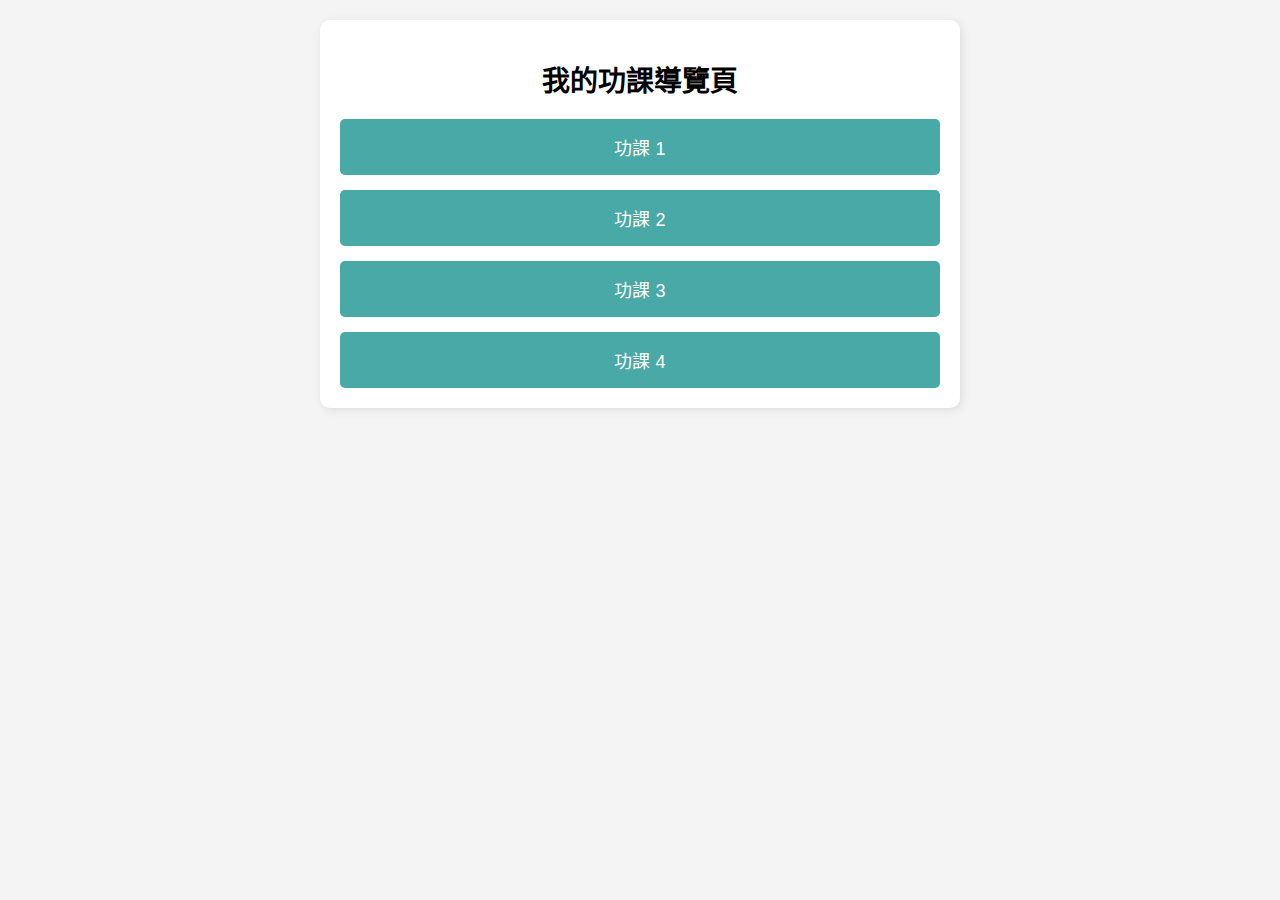
==== index.html @ ed5a1cc9 "Add files via upload" ====
<!DOCTYPE html>
<html lang="zh-TW">
<head>
    <meta charset="UTF-8">
    <meta name="viewport" content="width=device-width, initial-scale=1.0">
    <title>我的功課導覽</title>
    <link rel="stylesheet" href="index.css">
</head>
<body>

<div class="container">
    <h1>我的功課導覽頁</h1>
    <div class="nav">
        <a href="ccs-box-0.html">功課 1</a>
        <a href="f2.html">功課 2</a>
        <a href="f3.html">功課 3</a>
        <a href="ALL.html">功課 4</a>
    </div>
</div>

</body>
</html>
---- index.css ----
body {
    font-family: Arial, sans-serif;
    margin: 20px;
    text-align: center;
    background-color: #f4f4f4;
}

.container {
    max-width: 600px;
    margin: auto;
    background: white;
    padding: 20px;
    border-radius: 10px;
    box-shadow: 2px 2px 10px rgba(0, 0, 0, 0.1);
}

h1 {
    font-size: 28px;
    margin-bottom: 20px;
}

.nav {
    display: flex;
    flex-direction: column;
    gap: 15px;
}

.nav a {
    display: block;
    padding: 15px;
    background: #48a9a6;
    color: white;
    text-decoration: none;
    font-size: 18px;
    border-radius: 5px;
}

.nav a:hover {
    background: #357f7b;
}
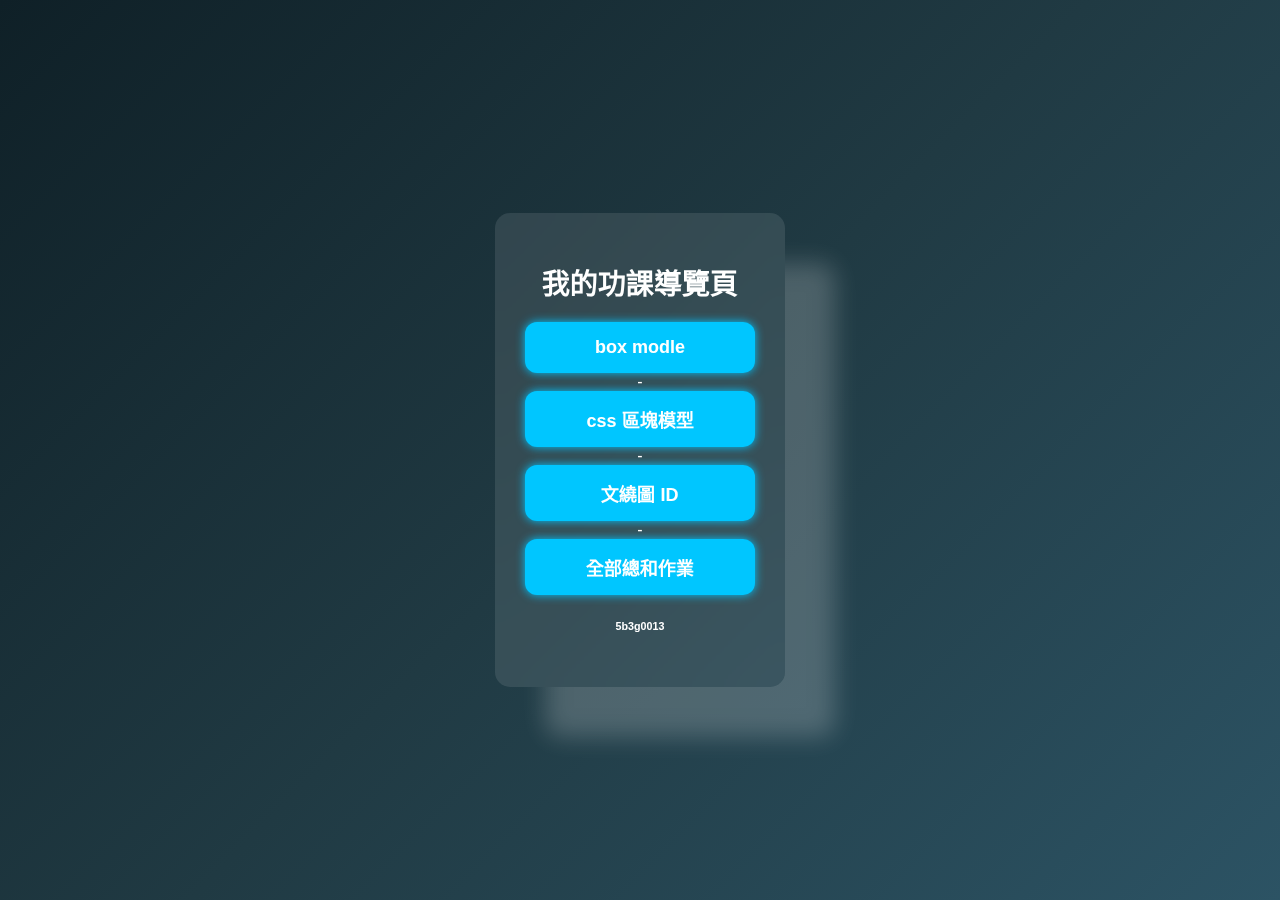
==== commit 59a899a6: "Add files via upload" ====
--- a/index.html
+++ b/index.html
@@ -3,7 +3,7 @@
 <head>
     <meta charset="UTF-8">
     <meta name="viewport" content="width=device-width, initial-scale=1.0">
-    <title>我的功課導覽</title>
+    <title>宋承諺的功課</title>
     <link rel="stylesheet" href="index.css">
 </head>
 <body>
@@ -11,10 +11,15 @@
 <div class="container">
     <h1>我的功課導覽頁</h1>
     <div class="nav">
-        <a href="ccs-box-0.html">功課 1</a>
-        <a href="f2.html">功課 2</a>
-        <a href="f3.html">功課 3</a>
-        <a href="ALL.html">功課 4</a>
+        <a href="ccs-box-0.html" class="neon-button">box modle</a>
+        -
+        <a href="f2.html" class="neon-button">css 區塊模型</a>
+        -
+        <a href="f3.html" class="neon-button">文繞圖 ID</a>
+        -
+        <a href="ALL.html" class="neon-button">全部總和作業</a>
+       
+        <h6>5b3g0013</h6>
     </div>
 </div>
 
--- a/index.css
+++ b/index.css
@@ -1,17 +1,22 @@
 body {
+    margin: 0;
+    padding: 0;
     font-family: Arial, sans-serif;
-    margin: 20px;
-    text-align: center;
-    background-color: #f4f4f4;
+    background: linear-gradient(135deg, #0f2027, #203a43, #2c5364);
+    color: white;
+    display: flex;
+    justify-content: center;
+    align-items: center;
+    height: 100vh;
 }
 
 .container {
-    max-width: 600px;
-    margin: auto;
-    background: white;
-    padding: 20px;
-    border-radius: 10px;
-    box-shadow: 2px 2px 10px rgba(0, 0, 0, 0.1);
+    text-align: center;
+    background: rgba(255, 255, 255, 0.1);
+    padding: 30px;
+    border-radius: 15px;
+    box-shadow: 50px 50px 25px rgba(255, 255, 255, 0.2);
+    backdrop-filter: blur(10px);
 }
 
 h1 {
@@ -19,22 +24,30 @@
     margin-bottom: 20px;
 }
 
-.nav {
+.card {
+    
     display: flex;
     flex-direction: column;
-    gap: 15px;
+    gap: 50px; /* 加大間距 */
+    
 }
 
-.nav a {
+.neon-button {
     display: block;
+    width: 200px;
     padding: 15px;
-    background: #48a9a6;
+    text-align: center;
+    background: #00c6ff;
     color: white;
     text-decoration: none;
     font-size: 18px;
-    border-radius: 5px;
+    font-weight: bold;
+    border-radius: 12px;
+    transition: 0.3s;
+    box-shadow: 0px 0px 10px #00c6ff;
 }
 
-.nav a:hover {
-    background: #357f7b;
+.neon-button:hover {
+    box-shadow: 0px 0px 20px #00c6ff, 0px 0px 40px #00c6ff;
+    transform: scale(1.1);
 }
